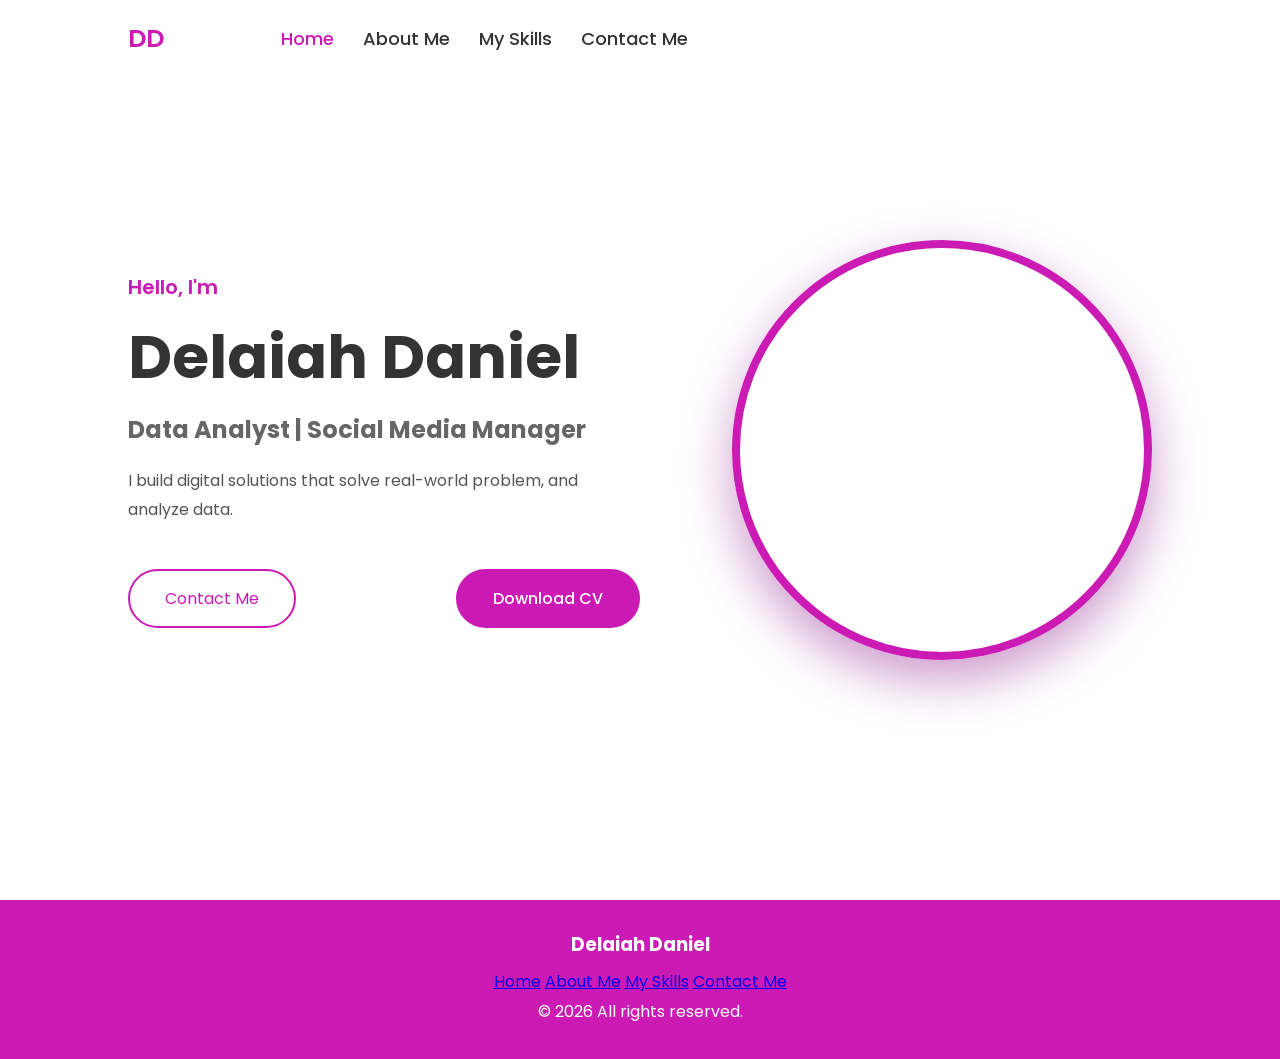
==== index.html @ 2cac8c10 "Fix HTML markup and CSS typos: nav structure, attribute spacing, close missing div; correct CSS clas" ====
<!DOCTYPE html>
<html lang="en">
<head>
    <meta charset="UTF-8">
    <meta name="viewport" content="width=device-width, initial-scale=1.0">
    <title>Deleeyah's Portfolio</title>
    <link rel="stylesheet" href="style.css">
    <link rel="preconnect" href="https://fonts.googleapis.com">

</head> 

<body>

    <header class="header">
        <div class="logo">DD</div>
        <nav class="nav">
            <div class="nav_content">
                <a href="#" class="active">Home</a>
                <a href="About me.html">About Me</a>
                <a href="skills.html">My Skills</a>
                <a href="contact-me.html">Contact Me</a>
            </div>
        </nav>
    </header>
    
    <!-- Hero Section-->

    <section class="hero">
        <div class="hero-text">
            <h4>Hello, I'm</h4>
            <h1>Delaiah Daniel</h1>
            <h3>Data Analyst | Social Media Manager</h3>
            
            <p class="intro">
            I build digital solutions that solve real-world problem, and analyze data.
            </p>

            <div class="buttons">
               <a href="contact-me.html" class="btn2">Contact Me</a>
               <a href="Resumè - DANIEL Delaiah" class="btn">Download CV</a>

            </div>

        </div>
        <div class="hero-image">
            <img src="Delaiah.png" alt="Profile Image">
        </div>

    </section>

   

    <footer>
        <h3>Delaiah Daniel</h3>
        <a href="#" class="active">Home</a>
        <a href="About me.html">About Me</a>
        <a href="skills.html">My Skills</a>
        <a href="contact-me.html">Contact Me</a>

        <p>&copy; 2026 All rights reserved.</p>
    </footer>
</body>
</html>
---- style.css ----
/*Google Font*/
@import url('https://fonts.googleapis.com/css2?family=poppins:wght@300;400;500;600;700;800&display=swap');

*{
    margin: 0;
    padding: 0;
    box-sizing: border-box;
    font-family:'Poppins',sans-serif;
}

body {
    background:linear-gradient(135deg,#edaff3);
    color: #333;
}

.header{
    position: fixed;
    top: 0;
    left: 0;
    width: 100%;
    padding: 20px 10%;
    background: white;
    display: flex;
    justify-content: space-between;
    align-items: center;
    z-index: 100;
}

.nav{
    width: 100%;
    display: flex;
    justify-content: space-between;
    align-items: center;
    padding: 25px 10%;
    background: none;
    position: fixed;
    top: 0;
    box-shadow:none;
}

.logo{
    color: #cc1ab4;
    font-size: 25px;
    font-weight: 600;
    text-decoration: none;
}

nav ul{
    display: flex;
    list-style: none;
    justify-content: space-between;
}

nav a{
    margin-left: 25px;
    align-items: center;
    text-decoration: none;
    color: #333;
    font-weight: 500;
    transition: 0.3s;
    font-size: 18px;
}

nav a:hover,
nav a.active {
    color: #cc1ab4;
   
}
.hero{
    min-height: 100vh;
    display: flex;
    justify-content: space-between;
    align-items: center;
    padding: 120px 10%;
}
.hero-text{
    width: 50%;
}

.hero-text h4:first-child{
    color:#cc1ab4;
    font-size: 20px;
    font-weight: 600;
}

.hero-text h1{
    font-size: 60px;
    margin: 10px 0;
}

.hero-text h3{
    color:#666;
    font-size: 24px;
    margin-bottom: 20px;

}

.intro{
    line-height: 1.8;
    margin-bottom: 45px;
    color: #555;
}

.buttons{
    display: flex;
    justify-content: space-between;
    gap: 20px;
    
}

.btn{
    text-decoration: none;
    display: inline-flex;
    overflow: hidden;
    color: white;
    border: 2px solid #cc1ab4;
    padding: 15px 35px;
    border-radius: 50px;
    font-size: 16px;
    font-weight: 500;
    transition: 0.3s;
    background-color: #cc1ab4;
    justify-content: center;
    align-items: center;
}

.btn:hover{
    background: white;
    color: #e848c0;
}

.btn2{
    text-decoration: none;
    display: inline;
    color: #cc1ab4;
    border: 2px solid #cc1ab4;
    padding: 15px 35px;
    border-radius: 50px;
    transition: 0.3s;
}

.btn2:hover{
    background: #cc1ab4;
    color: white;
}

.hero-image{
    width: 420px;
    height: 420px;
    border-radius: 50%;
    overflow: hidden;
    border: 8px solid #cc1ab4;
    box-shadow: 0 20px 50px rgba(128,0,128,0.4);
}

.hero-image img{
    width: 100% ;
    height:100% ;
    object-fit: cover;
}

@media(max-width:900px){
    .hero{
        flex-direction: column-reverse;
        text-align: center;
        padding-top: 150px;
    }

    .hero-text{
        width: 300px;
        height: 300px;
    }

    .hero-text h1{
        font-size: 42px;
    }

    nav{
        flex-direction: column;
        gap:15px;
    }

    nav ul{
        margin-top: 20px;
    }

    nav ul li{
        margin: 0.10px;
    }

    .buttons{
        justify-content: center;
    }
}

footer{
    background: #cc1ab4;
    color: white;
    text-align: center;
    padding: 30px;
}

footer h3{
    margin-bottom: 10px;
}

footer p{
    margin: 5px 0;
}

.home{
    height: 100vh;
    display: flex;
    align-items: center;
    padding: 0 10%;

}

.DD{
    padding-left: 700px;
    position: fixed;
}

/*ABOUT SECTION*/
.about{
    display: flex;
    justify-content: space-between;
    align-items: center;
    padding: 100px 10%;
    gap:60px;
    background:linear-gradient(#ec7ed1);
}

.about h1{

}

.about-content{
    flex: 1;
}

.about-content h4{
    color: #cc1ab4;
    font-size: 20px;
    margin-bottom: 10px;
}

.download-btn{
    display: inline-block;
    margin-top: 30px;
    background: #cc1ab4;
    color:#fff;
    padding: 14px 35px;
    border-radius: 40px;
    text-decoration: none;
    font-weight: 600;
    transition: 0.3s;
}

.download-btn:hover{
    background: #ec7ed1;
}

.about-content{
    flex: 1;
}

.section-title{
    color: #cc1ab4;
    font-weight: 600;
    font-size: 16px;
}

.about-content h2{
    font-size: 50px;
    margin: 15px 0;
    color: #111;
}

.about-content p{
    color: #555;
    line-height: 1.8;
    margin-bottom: 35px;
}

.about-info{
    display: grid;
    grid-template-columns: repeat(2,1fr);
    gap: 20px;
    margin: 30px 0;
}

.info-boxes{
    display: grid;
    grid-template-columns: repeat(4,1fr);
    gap: 15px;
    margin-bottom: 35px;
}

.box{
    background: #fff;
    text-align: center;
    padding: 25px;
    border-radius: 12px;
    box-shadow: 0 5px 15px rgba(128,0,128,0.4);  
}

.box i{
    font-size: 28px;
    color: #cc1ab4;
    margin-bottom: 10px;
}

.box h4{
    margin: 8px 0;
}

.box span{
    color: #555;
    font-weight: 600;
}

.skills-list{
    display: flex;
    justify-content: space-between;
}

.skills-list ul{
    list-style: none;
}

.skills-list li{
    margin: 15px 0;
    color: #444;
}

.skills-list i{
    color: #cc1ab4;
    margin-right: 10px;
}


.info-boxes:hover{
    transform: translateY(-5px);
    box-shadow: 0 10px 25px rgba(128,0,128,0.4);
}

.info-box h3{
    color: #cc1ab4;
    margin-bottom: 8px;
}

.info-box p{
    margin: 0;
}

@media(max-width:991px){
    .about{
        flex-direction: column;
    }
}

.info-boxes{
    grid-template-columns: repeat(2,1fr);
}

.skills-list{
    flex-direction: column;
}

.about-content{
    text-align: center;
}
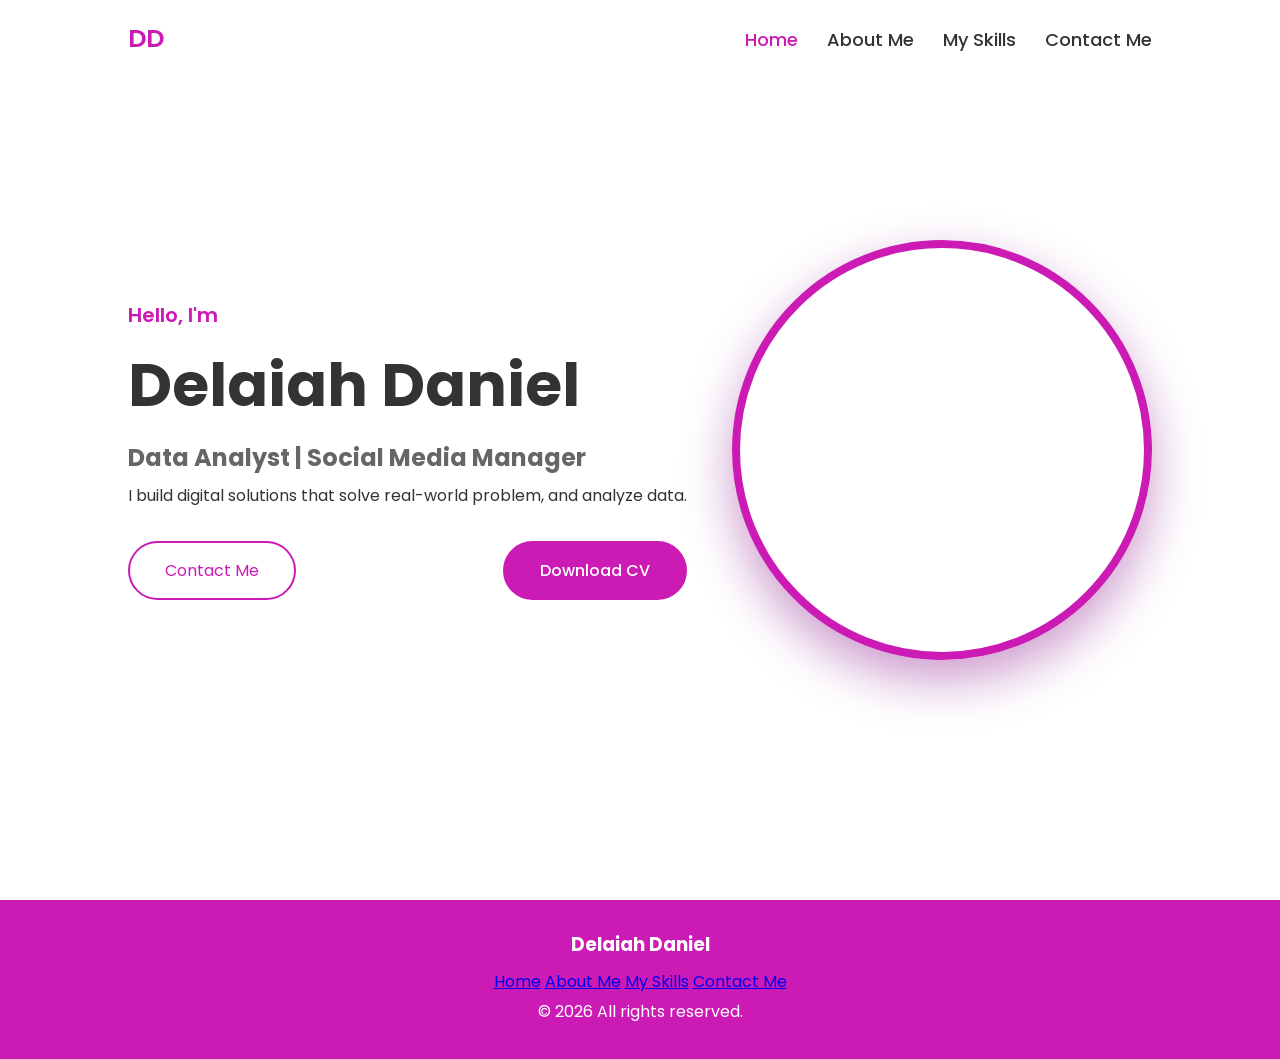
==== commit e75070a6: "Revert last commit 2cac8c1021ef013663bd93026f1fb0173500a2a6: restore index.html and style.css to pre" ====
--- a/index.html
+++ b/index.html
@@ -13,13 +13,12 @@
 
     <header class="header">
         <div class="logo">DD</div>
-        <nav class="nav">
+        <nav class="de">
             <div class="nav_content">
-                <a href="#" class="active">Home</a>
-                <a href="About me.html">About Me</a>
-                <a href="skills.html">My Skills</a>
-                <a href="contact-me.html">Contact Me</a>
-            </div>
+            <a href="#"class="active">Home</a>
+            <a href="About me.html">About Me</a>
+            <a href="skills.html">My Skills</a>
+            <a href="contact-me.html">Contact Me</a>
         </nav>
     </header>
     
@@ -52,10 +51,10 @@
 
     <footer>
         <h3>Delaiah Daniel</h3>
-        <a href="#" class="active">Home</a>
-        <a href="About me.html">About Me</a>
-        <a href="skills.html">My Skills</a>
-        <a href="contact-me.html">Contact Me</a>
+    <a href="#"class="active">Home</a>
+    <a href="About me.html">About Me</a>
+    <a href="skills.html">My Skills</a>
+    <a href="contact-me.html">Contact Me</a>
 
         <p>&copy; 2026 All rights reserved.</p>
     </footer>
--- a/style.css
+++ b/style.css
@@ -57,7 +57,7 @@
     text-decoration: none;
     color: #333;
     font-weight: 500;
-    transition: 0.3s;
+    transition: 3s;
     font-size: 18px;
 }
 
@@ -73,7 +73,7 @@
     align-items: center;
     padding: 120px 10%;
 }
-.hero-text{
+.hero-0text{
     width: 50%;
 }
 
@@ -96,9 +96,9 @@
 }
 
 .intro{
-    line-height: 1.8;
+    line-height: 1.8px;
     margin-bottom: 45px;
-    color: #555;
+    color: 555;
 }
 
 .buttons{
@@ -113,12 +113,12 @@
     display: inline-flex;
     overflow: hidden;
     color: white;
-    border: 2px solid #cc1ab4;
+    border: 2px solid#cc1ab4;
     padding: 15px 35px;
     border-radius: 50px;
     font-size: 16px;
     font-weight: 500;
-    transition: 0.3s;
+    transition: 3s;
     background-color: #cc1ab4;
     justify-content: center;
     align-items: center;
@@ -133,10 +133,10 @@
     text-decoration: none;
     display: inline;
     color: #cc1ab4;
-    border: 2px solid #cc1ab4;
+    border: 2px solid#cc1ab4;
     padding: 15px 35px;
     border-radius: 50px;
-    transition: 0.3s;
+    transition: 3s;
 }
 
 .btn2:hover{
@@ -157,6 +157,7 @@
     width: 100% ;
     height:100% ;
     object-fit: cover;
+    align-items: center;
 }
 
 @media(max-width:900px){
@@ -254,7 +255,7 @@
     border-radius: 40px;
     text-decoration: none;
     font-weight: 600;
-    transition: 0.3s;
+    transition: 3s;
 }
 
 .download-btn:hover{
@@ -302,7 +303,7 @@
     text-align: center;
     padding: 25px;
     border-radius: 12px;
-    box-shadow: 0 5px 15px rgba(128,0,128,0.4);  
+    box-shadow: 0 5px 15px rgba (128,0,128,0.4);  
 }
 
 .box i{
@@ -341,7 +342,7 @@
 
 
 .info-boxes:hover{
-    transform: translateY(-5px);
+    transform: translateY(-5PX);
     box-shadow: 0 10px 25px rgba(128,0,128,0.4);
 }
 
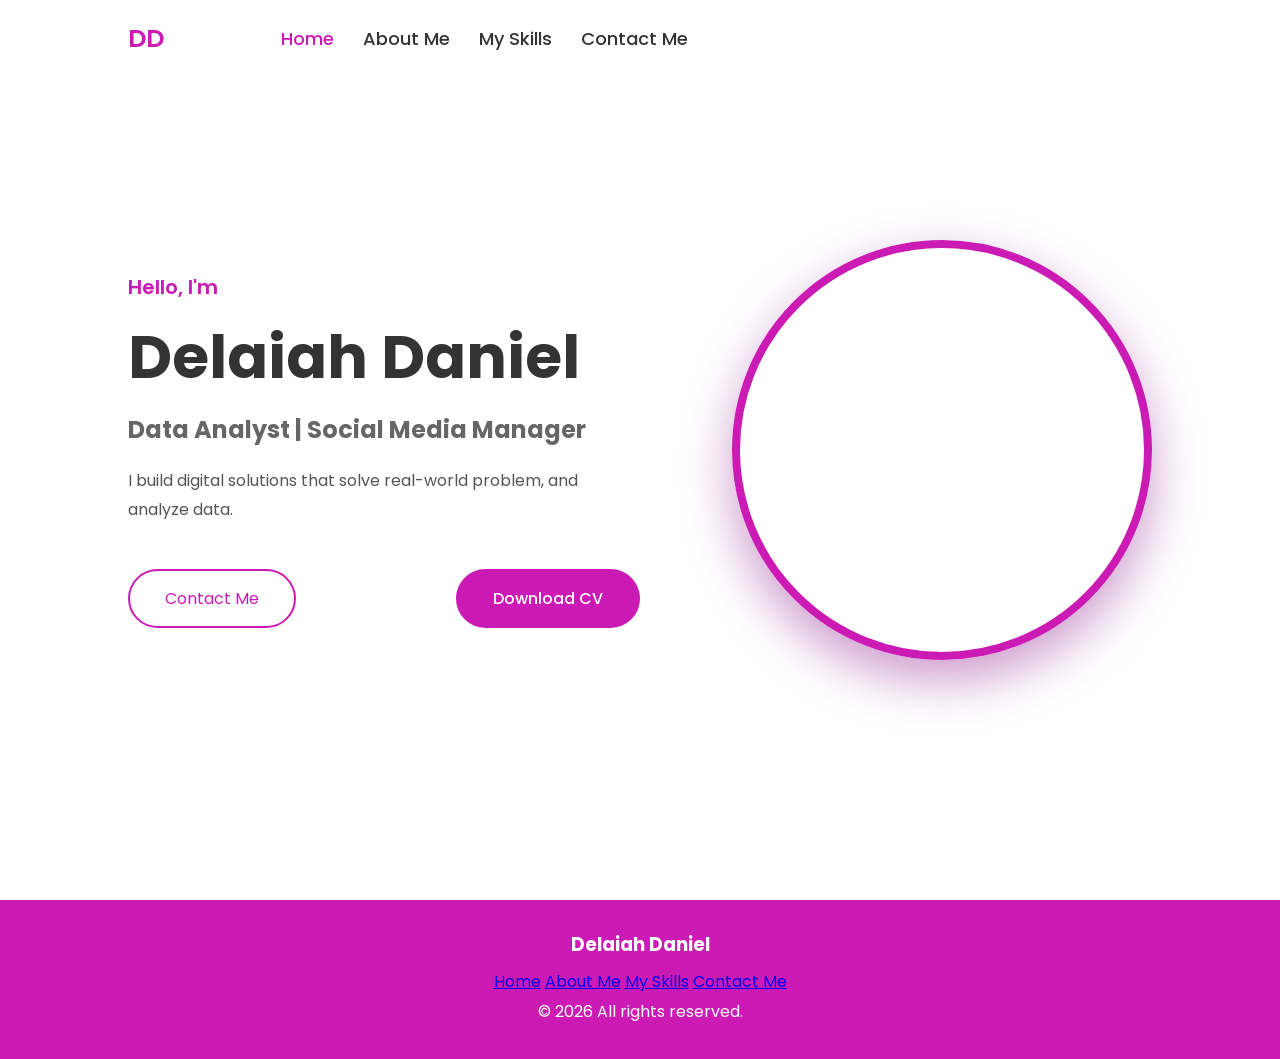
==== commit ece62680: "Undo revert commit e75070a6 — restore index.html and style.css to versions from commit 2cac8c1021ef0" ====
--- a/index.html
+++ b/index.html
@@ -13,12 +13,13 @@
 
     <header class="header">
         <div class="logo">DD</div>
-        <nav class="de">
+        <nav class="nav">
             <div class="nav_content">
-            <a href="#"class="active">Home</a>
-            <a href="About me.html">About Me</a>
-            <a href="skills.html">My Skills</a>
-            <a href="contact-me.html">Contact Me</a>
+                <a href="#" class="active">Home</a>
+                <a href="About me.html">About Me</a>
+                <a href="skills.html">My Skills</a>
+                <a href="contact-me.html">Contact Me</a>
+            </div>
         </nav>
     </header>
     
@@ -51,10 +52,10 @@
 
     <footer>
         <h3>Delaiah Daniel</h3>
-    <a href="#"class="active">Home</a>
-    <a href="About me.html">About Me</a>
-    <a href="skills.html">My Skills</a>
-    <a href="contact-me.html">Contact Me</a>
+        <a href="#" class="active">Home</a>
+        <a href="About me.html">About Me</a>
+        <a href="skills.html">My Skills</a>
+        <a href="contact-me.html">Contact Me</a>
 
         <p>&copy; 2026 All rights reserved.</p>
     </footer>
--- a/style.css
+++ b/style.css
@@ -1,5 +1,5 @@
 /*Google Font*/
-@import url('https://fonts.googleapis.com/css2?family=poppins:wght@300;400;500;600;700;800&display=swap');
+@import url('https://fonts.googleapis.com/css2?family=poppins:wght@300;400;500;600;700;800\u0026display=swap');
 
 *{
     margin: 0;
@@ -57,7 +57,7 @@
     text-decoration: none;
     color: #333;
     font-weight: 500;
-    transition: 3s;
+    transition: 0.3s;
     font-size: 18px;
 }
 
@@ -73,7 +73,7 @@
     align-items: center;
     padding: 120px 10%;
 }
-.hero-0text{
+.hero-text{
     width: 50%;
 }
 
@@ -96,9 +96,9 @@
 }
 
 .intro{
-    line-height: 1.8px;
+    line-height: 1.8;
     margin-bottom: 45px;
-    color: 555;
+    color: #555;
 }
 
 .buttons{
@@ -113,12 +113,12 @@
     display: inline-flex;
     overflow: hidden;
     color: white;
-    border: 2px solid#cc1ab4;
+    border: 2px solid #cc1ab4;
     padding: 15px 35px;
     border-radius: 50px;
     font-size: 16px;
     font-weight: 500;
-    transition: 3s;
+    transition: 0.3s;
     background-color: #cc1ab4;
     justify-content: center;
     align-items: center;
@@ -133,10 +133,10 @@
     text-decoration: none;
     display: inline;
     color: #cc1ab4;
-    border: 2px solid#cc1ab4;
+    border: 2px solid #cc1ab4;
     padding: 15px 35px;
     border-radius: 50px;
-    transition: 3s;
+    transition: 0.3s;
 }
 
 .btn2:hover{
@@ -157,7 +157,6 @@
     width: 100% ;
     height:100% ;
     object-fit: cover;
-    align-items: center;
 }
 
 @media(max-width:900px){
@@ -255,7 +254,7 @@
     border-radius: 40px;
     text-decoration: none;
     font-weight: 600;
-    transition: 3s;
+    transition: 0.3s;
 }
 
 .download-btn:hover{
@@ -303,7 +302,7 @@
     text-align: center;
     padding: 25px;
     border-radius: 12px;
-    box-shadow: 0 5px 15px rgba (128,0,128,0.4);  
+    box-shadow: 0 5px 15px rgba(128,0,128,0.4);  
 }
 
 .box i{
@@ -342,7 +341,7 @@
 
 
 .info-boxes:hover{
-    transform: translateY(-5PX);
+    transform: translateY(-5px);
     box-shadow: 0 10px 25px rgba(128,0,128,0.4);
 }
 
